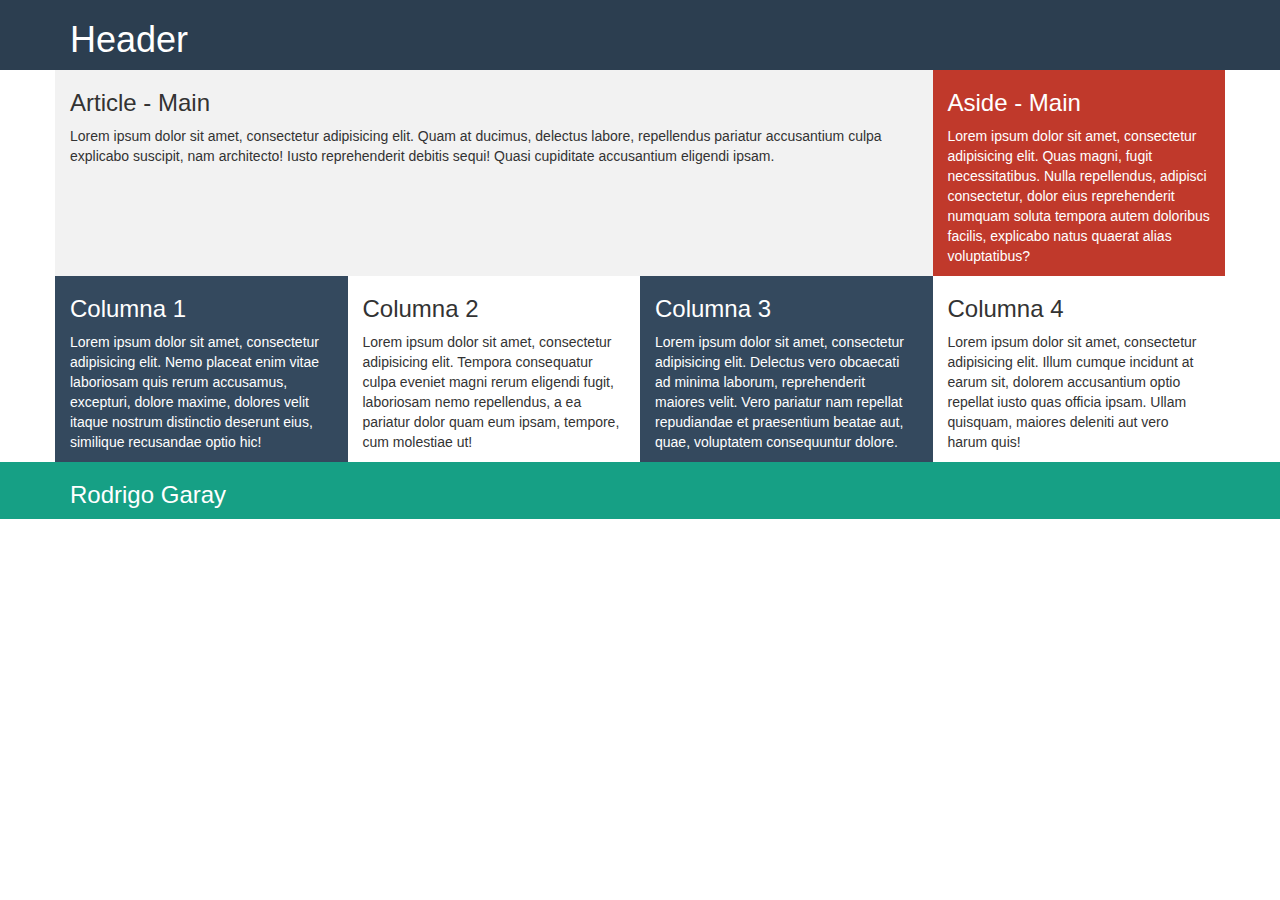
==== index.html @ f8ca90a6 "Ejemplo de Grillas" ====
<!DOCTYPE html>
<html lang="en">

<head>
    <meta charset="UTF-8">
    <title>Columnas</title>
    <link rel="stylesheet" href="css/bootstrap.min.css">
    <link rel="stylesheet" href="css/estilos.css">
    <meta name="viewport" content="width=device-width, user-scalable=no, initial-scale=1.0, maximum-scale=1.0, minimum-scale=1.0">
</head>

<body>
    <header>
        <div class="container">
            <h1>Header</h1>
        </div>
    </header>
    <div class="container">
    	<!-- Acá arranco una fila -->
        <section class="main row">
            <!-- <article class="col-xs-12 col-sm-8 col-md-9 col-lg-9"> -->
            <article class="col-xs-12 col-sm-8 col-md-9">
                <p>
                	<h3>Article - Main</h3>
                    Lorem ipsum dolor sit amet, consectetur adipisicing elit. Quam at ducimus, delectus labore, repellendus pariatur accusantium culpa explicabo suscipit, nam architecto! Iusto reprehenderit debitis sequi! Quasi cupiditate accusantium eligendi ipsam.
                </p>
            </article>
            <!-- La definicion de columna col-md si no la defino queda con el valor de la col-sm
			Lo mismo con la col-lg, si no la defino toma el valor de la col-md -->
            <!-- <aside class="col-xs-12 col-sm-4 col-md-3 col-lg-3"> -->
            <aside class="col-xs-12 col-sm-4 col-md-3">
                <p>
                	<h3>Aside - Main</h3>
                    Lorem ipsum dolor sit amet, consectetur adipisicing elit. Quas magni, fugit necessitatibus. Nulla repellendus, adipisci consectetur, dolor eius reprehenderit numquam soluta tempora autem doloribus facilis, explicabo natus quaerat alias voluptatibus?
                </p>
            </aside>
        </section>
        
		<!-- Creo una nueva fila "row" -->
		<div class="row"> 
			<!-- Para generar las columnas: .col-md-3*4 -->
			<div class="color1 col-xs-12 col-sm-6 col-md-3">
				<p>
					<h3>Columna 1</h3>
					Lorem ipsum dolor sit amet, consectetur adipisicing elit. Nemo placeat enim vitae laboriosam quis rerum accusamus, excepturi, dolore maxime, dolores velit itaque nostrum distinctio deserunt eius, similique recusandae optio hic!
				</p>
			</div>
			<div class="col-xs-12 col-sm-6 col-md-3">
				<p>
					<h3>Columna 2</h3>
					Lorem ipsum dolor sit amet, consectetur adipisicing elit. Tempora consequatur culpa eveniet magni rerum eligendi fugit, laboriosam nemo repellendus, a ea pariatur dolor quam eum ipsam, tempore, cum molestiae ut!
				</p>
			</div>
			
			<!-- Si una de las columnas tuviera mas texto se solaparían, por esto es que se pone lo siguiente http://getbootstrap.com/css/#grid-responsive-resets -->
			<div class="clearfix visible-sm-block"></div>

			<!-- Ejemplo de columna que desplaza a la siguiente:
			<div class="color1 col-xs-12 col-sm-6 col-md-3 col-md-offset-3"> -->
			<div class="color1 col-xs-12 col-sm-6 col-md-3">
				<p>
					<h3>Columna 3</h3>
					Lorem ipsum dolor sit amet, consectetur adipisicing elit. Delectus vero obcaecati ad minima laborum, reprehenderit maiores velit. Vero pariatur nam repellat repudiandae et praesentium beatae aut, quae, voluptatem consequuntur dolore.
				</p>
			</div>
			<div class="col-xs-12 col-sm-6 col-md-3">
				<p>
					<h3>Columna 4</h3>
					Lorem ipsum dolor sit amet, consectetur adipisicing elit. Illum cumque incidunt at earum sit, dolorem accusantium optio repellat iusto quas officia ipsam. Ullam quisquam, maiores deleniti aut vero harum quis!
				</p>
			</div>	
		</div>
    </div>

	<footer>
		<div class="container">
			<h3>Rodrigo Garay</h3>
		</div>
	</footer>

    <script src="js/bootstrap.min.js"></script>
</body>

</html>
---- css/estilos.css ----
header {
	background:#2c3e50;
	color:#fff;
}

.main {
	background:#f2f2f2;
}

.color1 {
	background: #34495e;
	color:#fff;
}

aside {
	background:#c0392b;
	color:#fff;
}

footer {
	background:#16a085;
	color:#fff;
}
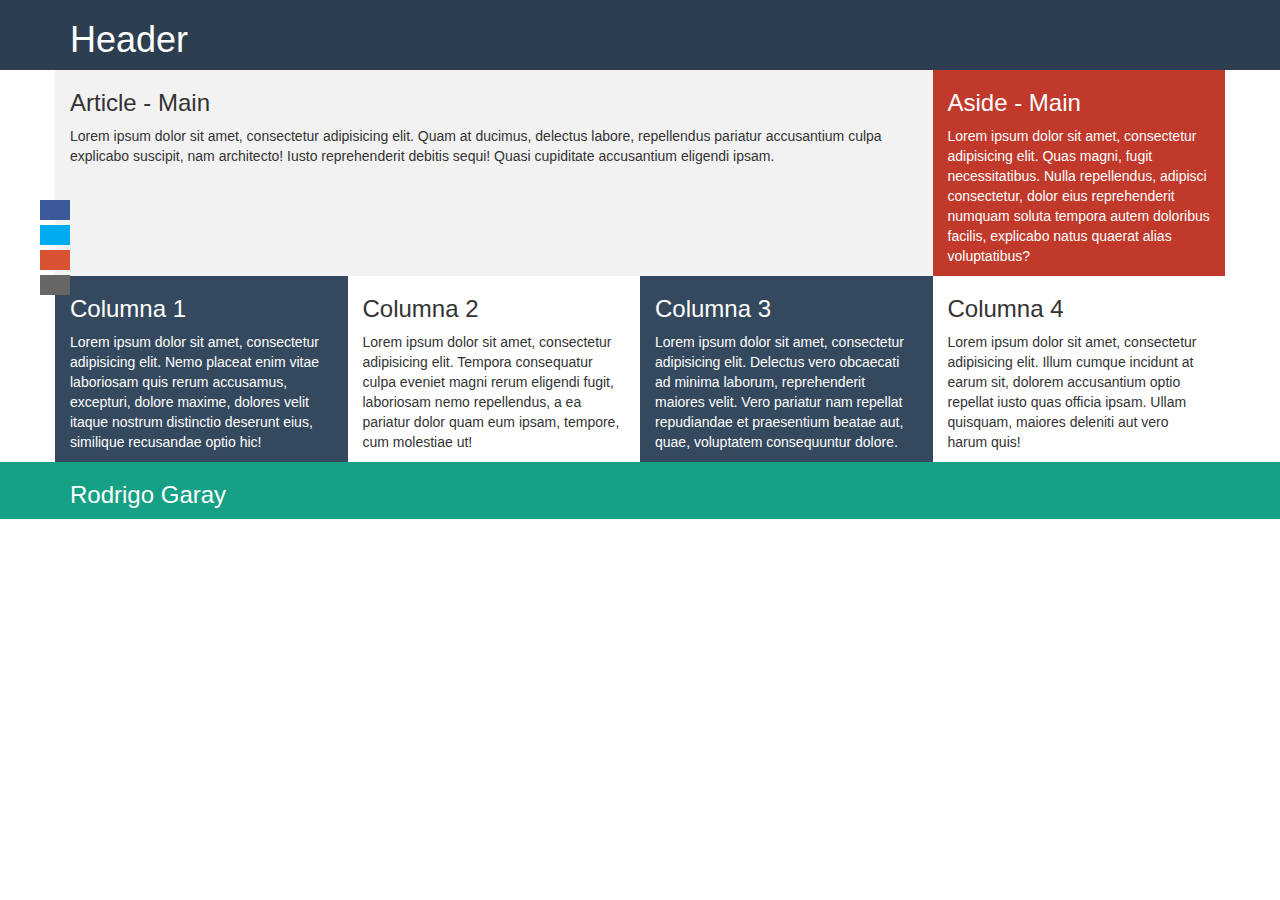
==== commit c3a10a83: "social_update" ====
--- a/index.html
+++ b/index.html
@@ -6,6 +6,7 @@
     <title>Columnas</title>
     <link rel="stylesheet" href="css/bootstrap.min.css">
     <link rel="stylesheet" href="css/estilos.css">
+    <link rel="stylesheet" href="fonts.css">
     <meta name="viewport" content="width=device-width, user-scalable=no, initial-scale=1.0, maximum-scale=1.0, minimum-scale=1.0">
 </head>
 
@@ -15,6 +16,33 @@
             <h1>Header</h1>
         </div>
     </header>
+
+	<div class="social">
+		<!-- Para meter una lista ul con 5 li y links: ul>li+5>a + TAB . MUY GROSO!!!! -->
+		<ul>
+			<li><a href="https://www.facebook.com/rodrigo.garay.900" target="_blank" class="icon-facebook3"></a></li>
+			<li><a href="https://twitter.com/R0dr1g0_G4r4y" target="_blank" class="icon-twitter3"></a></li>
+			<li><a href="https://plus.google.com/+RodrigoGaray" target="_blank" class="icon-google-plus3"></a></li>
+			<!-- <li><a href="http://www.pinterest.com/falconmasters" target="_blank" class="icon-pinterest"></a></li> -->
+			<li><a href="mailto:rodgaraygmail.com" class="icon-mail4"></a></li>
+		</ul>
+		
+		<!-- Para escribir en simultaneo cmd+click en el lugar, con escape salgo -->
+		<!--
+		<ul>asas
+			<li><a href="" class="pruebaRod"></a></li>
+			<li><a href="" class="pruebaRod"></a></li>
+			<li><a href="" class="pruebaRod"></a></li>
+			<li><a href="" class="pruebaRod"></a></li>
+			<li><a href="" class="pruebaRod"></a></li>
+			<li><a href="" class="pruebaRod"></a></li>
+			<li><a href="" class="pruebaRod"></a></li>
+			<li><a href="" class="pruebaRod"></a></li>
+		</ul>
+		-->
+	</div>
+
+
     <div class="container">
     	<!-- Acá arranco una fila -->
         <section class="main row">
--- a/css/estilos.css
+++ b/css/estilos.css
@@ -20,4 +20,37 @@
 footer {
 	background:#16a085;
 	color:#fff;
-}+}
+
+.social {
+	position: fixed; /* Hacemos que la posición en pantalla sea fija para que siempre se muestre en pantalla*/
+	left: 0; /* Establecemos la barra en la izquierda */
+	top: 200px; /* Bajamos la barra 200px de arriba a abajo */
+	z-index: 2000; /* Utilizamos la propiedad z-index para que no se superponga algún otro elemento como sliders, galerías, etc */
+}
+ 
+.social ul {
+	list-style: none;
+}
+ 
+.social ul li a {
+	display: inline-block;
+	color:#fff;
+	background: #000;
+	padding: 10px 15px;
+	text-decoration: none;
+	-webkit-transition:all 500ms ease;
+	-o-transition:all 500ms ease;
+	transition:all 500ms ease;	/* Establecemos una transición a todas las propiedades */
+}
+
+.social ul li .icon-facebook3 {background: #3b5998;} /* Establecemos los colores de cada red social, aprovechando su class */
+.social ul li .icon-twitter3 {background: #00abf0;}
+.social ul li .icon-google-plus3 {background: #d95232;}
+.social ul li .icon-pinterest {background: #ae181f;}
+.social ul li .icon-mail4 {background: #666666;}
+
+.social ul li a:hover {
+	background: #000;    /* Cambiamos el fondo cuando el usuario pase el mouse */
+    padding: 10px 30px;    /* Hacemos mas grande el espacio cuando el usuario pase el mouse */
+}
